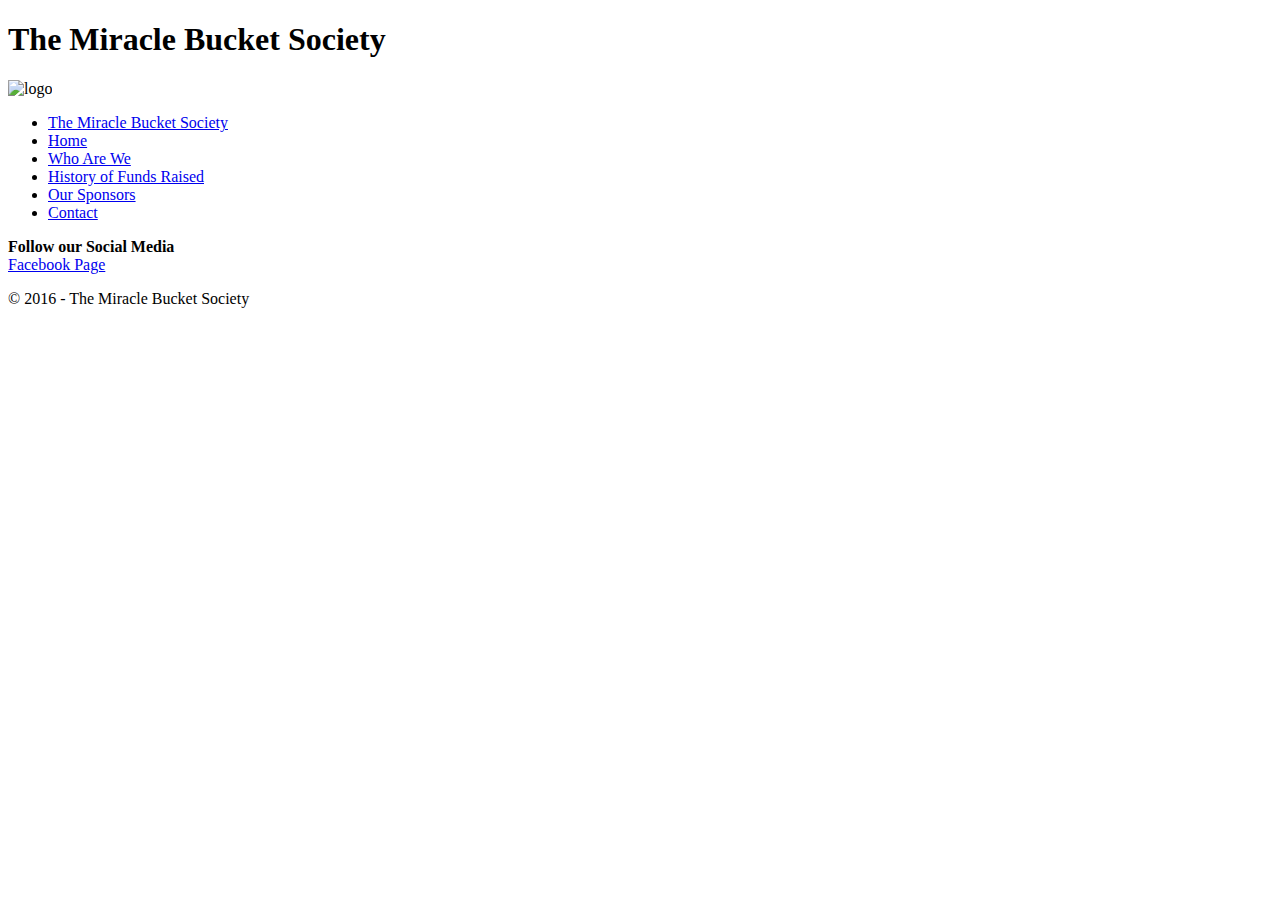
==== SSDWebDesignProject/wwwroot/version1/index.html @ eca64b0b "Added version1 folder and moved the previous works in there. Made new template for css and modifyied" ====
﻿<!DOCTYPE html>
<html lang="en">
<head>
    <meta charset="utf-8">
    <meta name="description" content="">
    <meta name="author" content="">
    <link rel="icon" href="../../favicon.ico">
    <title>The Miracle Bucket Society </title>
</head>

<body>
    <h1>The Miracle Bucket Society</h1>
    <!-- NAVBAR
    ================================================== -->
    <img id="imgHeader" src="img/logo.jpg" alt="logo" />
    <ul>

        <li><a href="index.html">The Miracle Bucket Society</a></li>
        <li><a href="index.html">Home</a></li>
        <li><a href="whoarewe.html">Who Are We</a></li>
        <li><a href="fundsraised.html">History of Funds Raised</a></li>
        <li><a href="oursponsors.html">Our Sponsors</a></li>
        <li><a href="contact.html">Contact</a></li> 
    </ul>
    <!-- Content -->
    <!-- comment -->
    <footer>
        <b>Follow our Social Media</b>
        <br />
        <a href="https://www.facebook.com/themiraclebucketsociety/" target="_blank">Facebook Page</a>
        <p>&copy; 2016 - The Miracle Bucket Society</p>
    </footer>
</body>
</html>
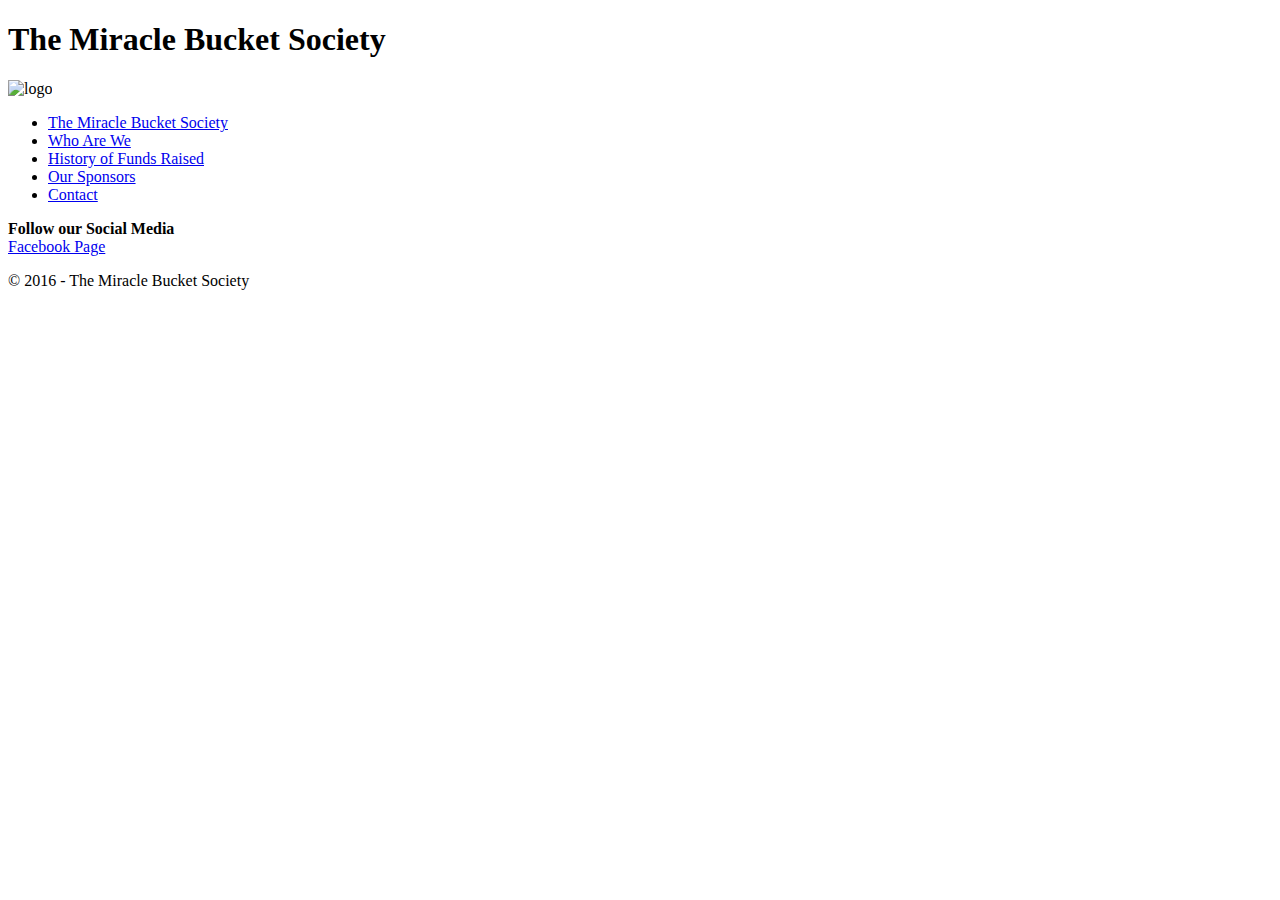
==== commit e48a5314: "take off home page from div" ====
--- a/SSDWebDesignProject/wwwroot/version1/index.html
+++ b/SSDWebDesignProject/wwwroot/version1/index.html
@@ -16,7 +16,7 @@
     <ul>
 
         <li><a href="index.html">The Miracle Bucket Society</a></li>
-        <li><a href="index.html">Home</a></li>
+        
         <li><a href="whoarewe.html">Who Are We</a></li>
         <li><a href="fundsraised.html">History of Funds Raised</a></li>
         <li><a href="oursponsors.html">Our Sponsors</a></li>
